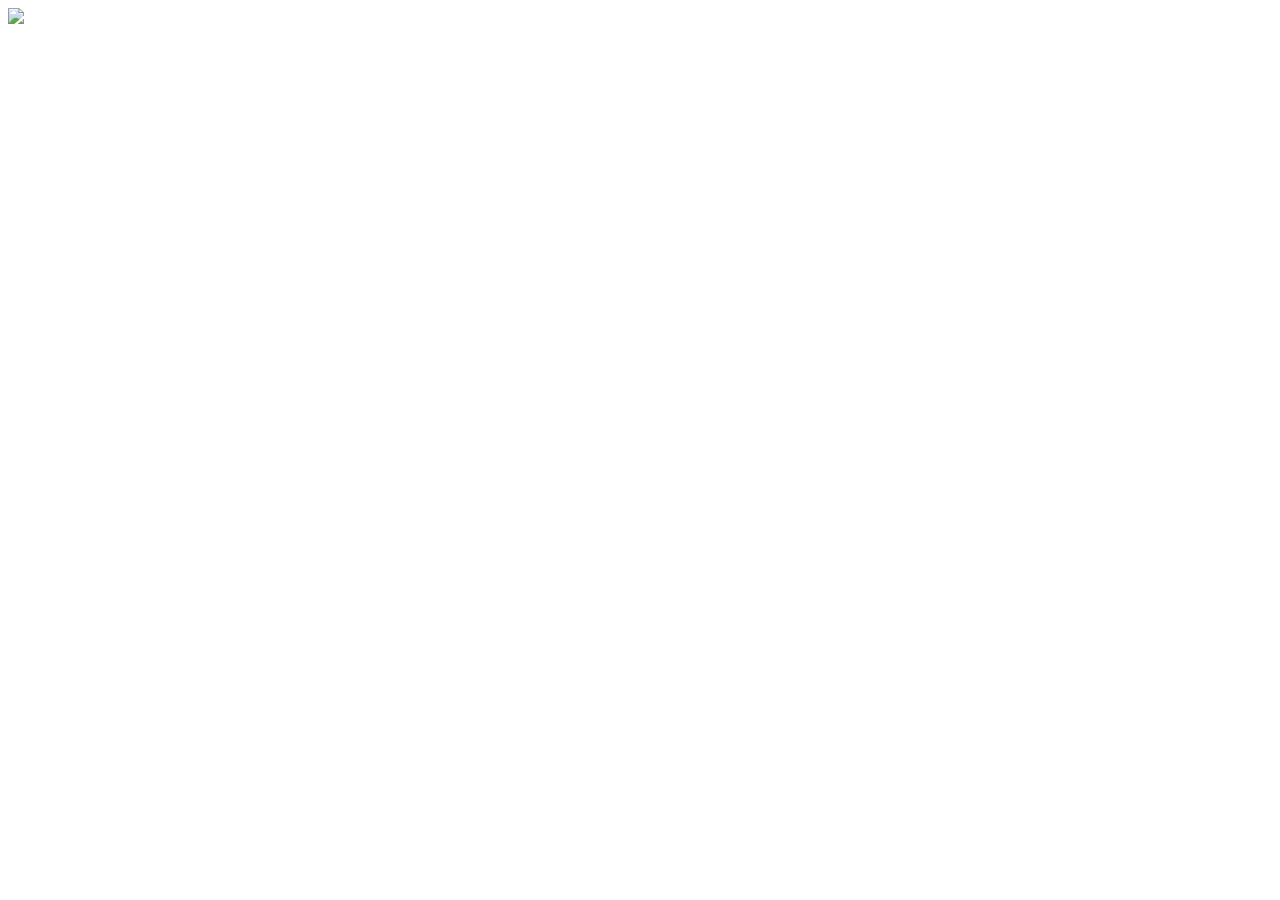
==== index.html @ 0acea137 "Add files via upload" ====
<!DOCTYPE html>
<html lang="en">
<head>
    <meta charset="UTF-8">
    <meta name="viewport" content="width=device-width, initial-scale=1.0">
    <title>Document</title>
</head>
<body>
    <header class="cabecalho">
        <spam class="animais domesticos"></spam>
        <a href="#"><img src="imagemhtml"></a>
    </header>
</body>
</html>
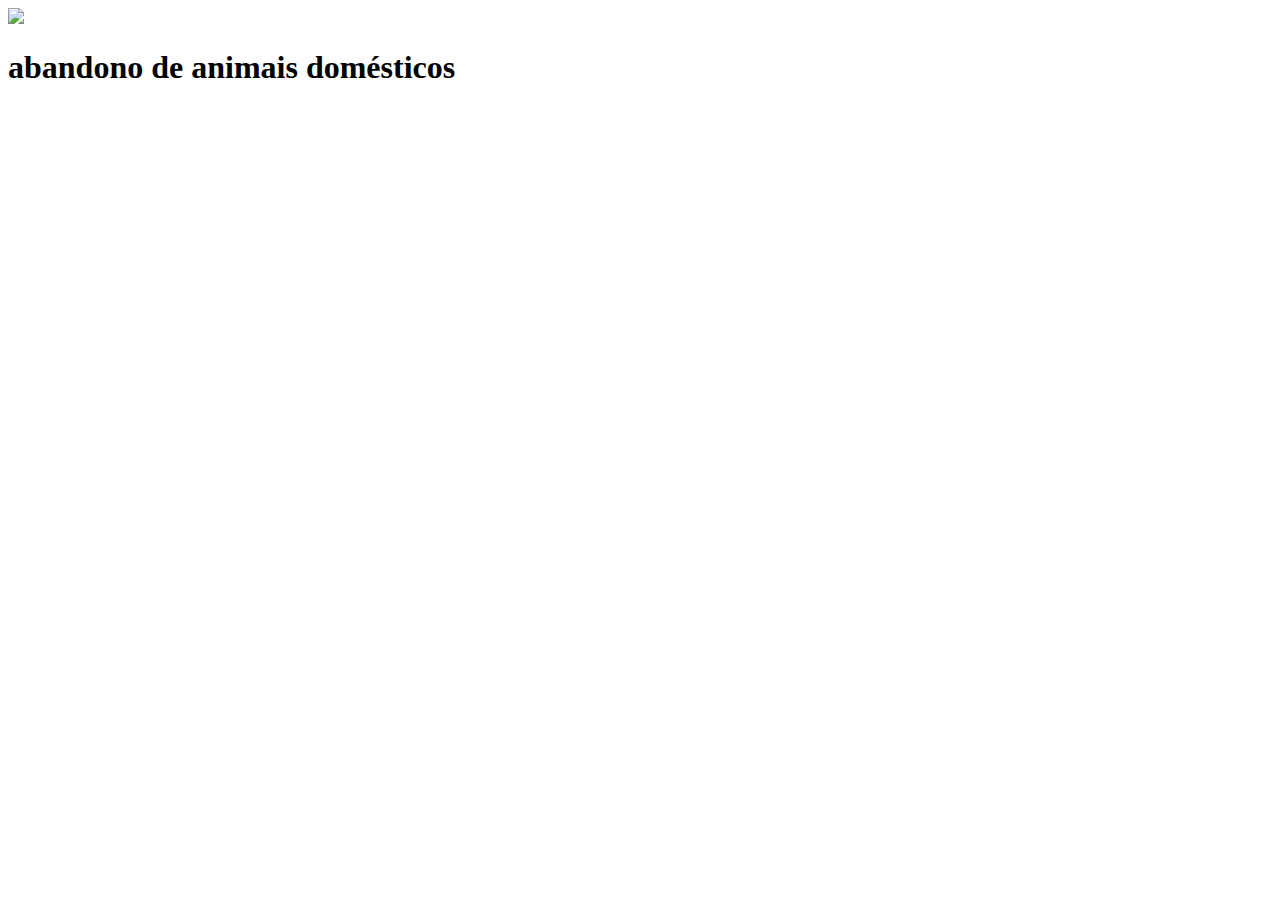
==== commit 34535925: "Update index.html" ====
--- a/index.html
+++ b/index.html
@@ -8,7 +8,9 @@
 <body>
     <header class="cabecalho">
         <spam class="animais domesticos"></spam>
-        <a href="#"><img src="imagemhtml"></a>
+        <a href="imagem.html"><img src="imagem.html"></a>
     </header>
+    <h1> abandono de animais domésticos </h1>
+    
 </body>
-</html>+</html>
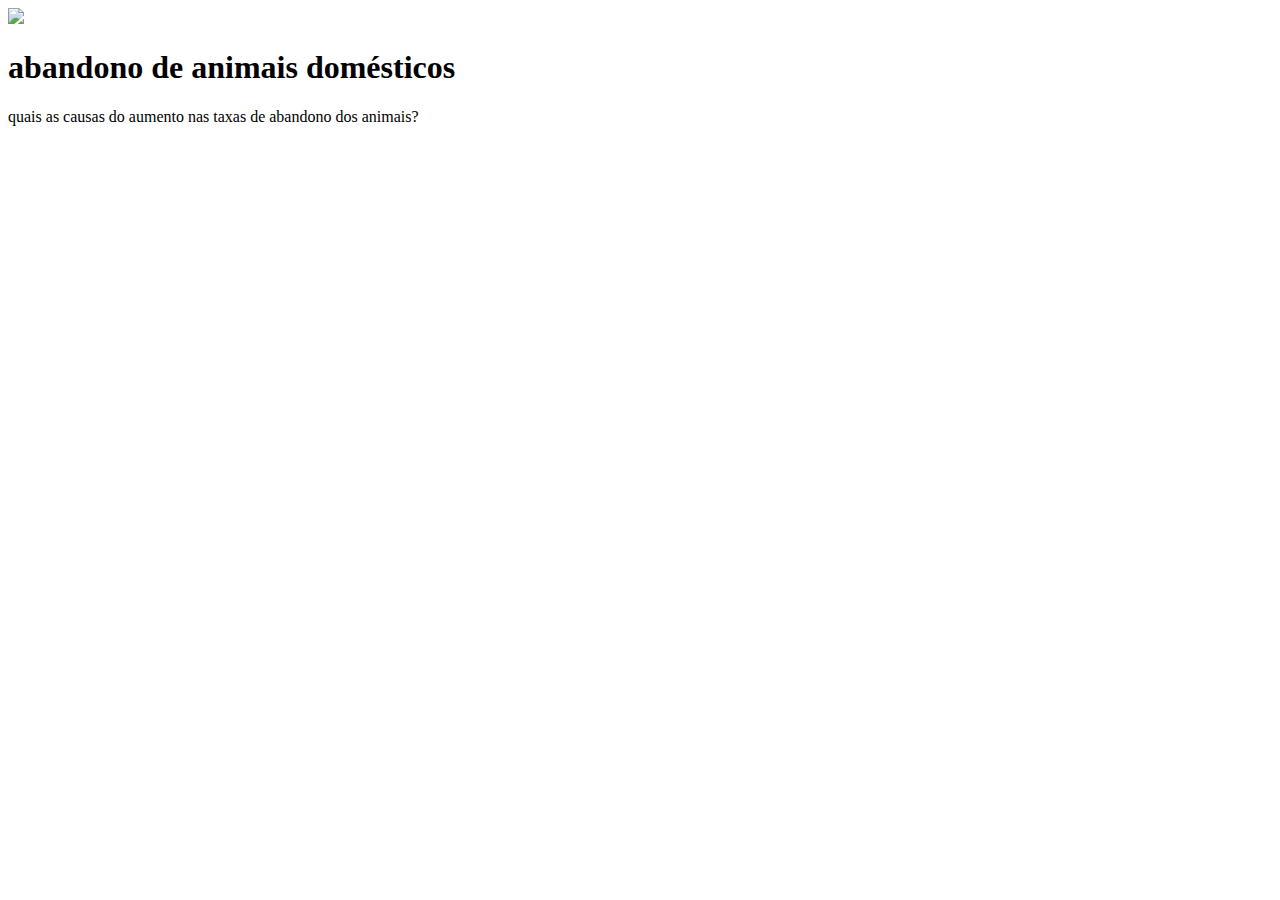
==== commit 4244f7f1: "Update index.html" ====
--- a/index.html
+++ b/index.html
@@ -4,6 +4,7 @@
     <meta charset="UTF-8">
     <meta name="viewport" content="width=device-width, initial-scale=1.0">
     <title>Document</title>
+    <link rel="stylesheet" href="style.css">
 </head>
 <body>
     <header class="cabecalho">
@@ -11,6 +12,6 @@
         <a href="imagem.html"><img src="imagem.html"></a>
     </header>
     <h1> abandono de animais domésticos </h1>
-    
+    <p> quais as causas do aumento nas taxas de abandono dos animais? </p> 
 </body>
 </html>
--- a/style.css
+++ b/style.css
@@ -0,0 +1,6 @@
+.animais domesticos {
+    width: 24px;
+    height: 12px;
+    background-color: aquamarine;
+    display: inline-block;
+}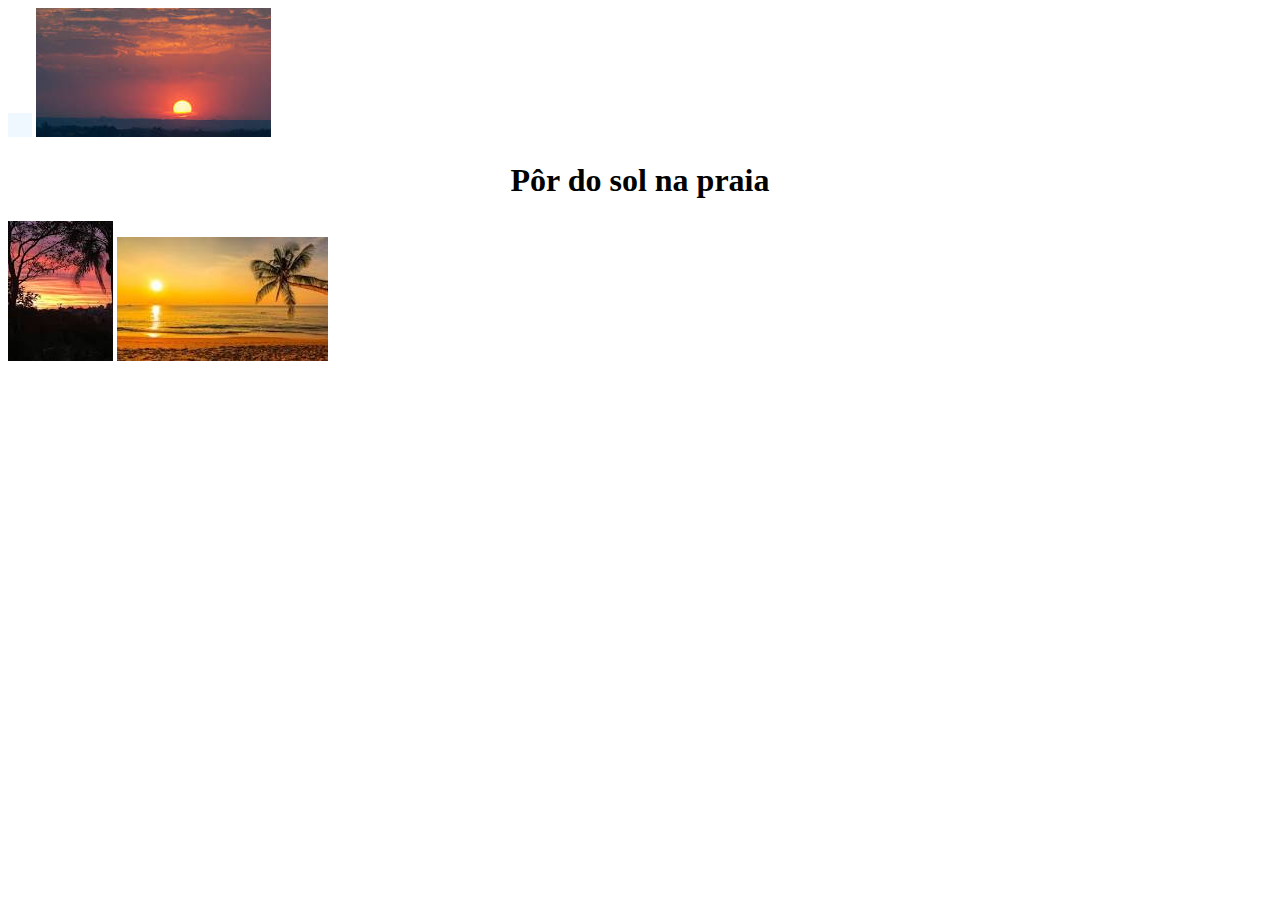
==== commit 651284fe: "Add files via upload" ====
--- a/index.html
+++ b/index.html
@@ -1,17 +1,18 @@
-<!DOCTYPE html>
-<html lang="en">
-<head>
-    <meta charset="UTF-8">
-    <meta name="viewport" content="width=device-width, initial-scale=1.0">
-    <title>Document</title>
-    <link rel="stylesheet" href="style.css">
-</head>
-<body>
-    <header class="cabecalho">
-        <spam class="animais domesticos"></spam>
-        <a href="imagem.html"><img src="imagem.html"></a>
-    </header>
-    <h1> abandono de animais domésticos </h1>
-    <p> quais as causas do aumento nas taxas de abandono dos animais? </p> 
-</body>
-</html>
+<!DOCTYPE html>
+<html lang="en">
+<head>
+    <meta charset="UTF-8">
+    <meta name="viewport" content="width=device-width, initial-scale=1.0">
+    <title>Document</title>
+    <link rel="stylesheet" href="style.css">
+</head>
+<body>
+    <header class="cabecalho">
+        <span class="giovanaprova2tri"></span>
+        <a href="#"><img src="imagemgiovana.html"></a>
+    </header>
+    <h1> Pôr do sol na praia </h1>
+    <a href="#"><img src="imagemgiovana.html2"></a>
+    <a href="#"><img src="imagemgiovana.html3"></a>
+</body>
+</html>--- a/style.css
+++ b/style.css
@@ -1,6 +1,10 @@
-.animais domesticos {
-    width: 24px;
-    height: 12px;
-    background-color: aquamarine;
-    display: inline-block;
+.giovanaprova2tri{
+    width: 24px;
+    height: 24px;
+    background-color: aliceblue;
+    display: inline-block;
+
+}
+h1{
+    text-align: center;
 }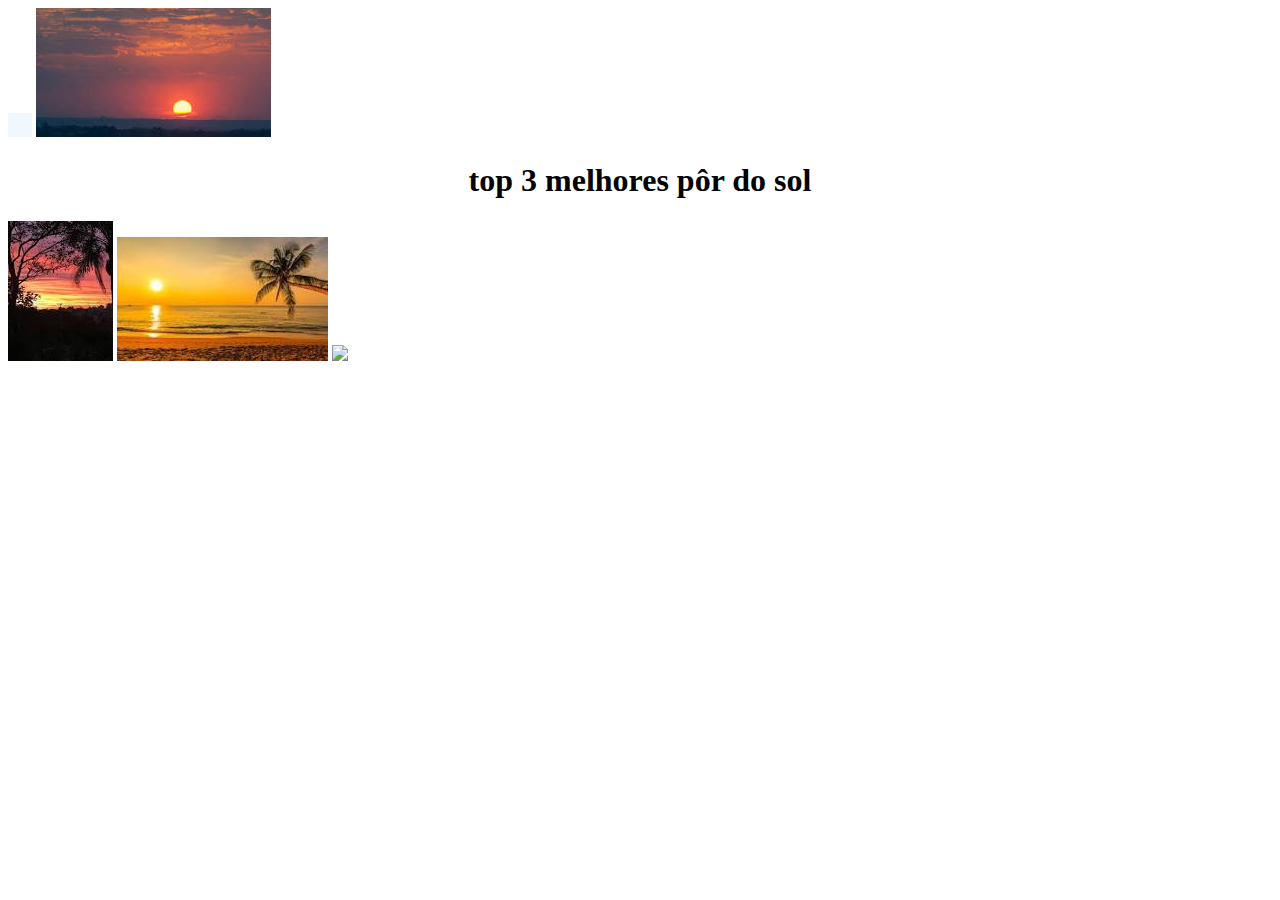
==== commit 0b59ec76: "Add files via upload" ====
--- a/index.html
+++ b/index.html
@@ -11,8 +11,9 @@
         <span class="giovanaprova2tri"></span>
         <a href="#"><img src="imagemgiovana.html"></a>
     </header>
-    <h1> Pôr do sol na praia </h1>
+    <h1> top 3 melhores pôr do sol </h1>
     <a href="#"><img src="imagemgiovana.html2"></a>
     <a href="#"><img src="imagemgiovana.html3"></a>
+    <a href="#"><img src="imagemgiovana.html4"></a>
 </body>
 </html>